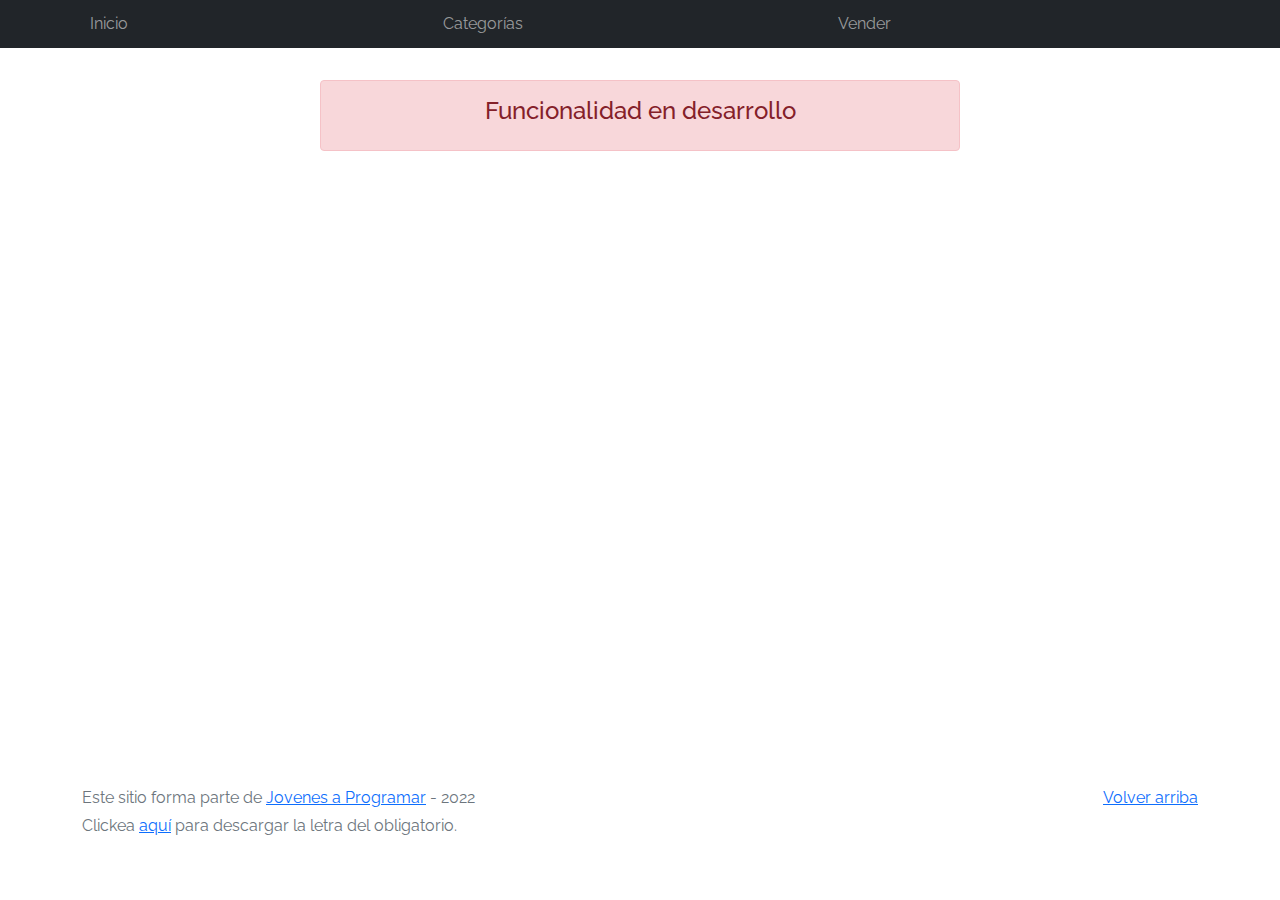
==== cart.html @ 4d766c4d "Descargo y actualizo WorkSpace inicial" ====
<!DOCTYPE html>
<html lang="es">

<head>
  <meta http-equiv="Content-Type" content="text/html; charset=UTF-8">
  <meta name="viewport" content="width=device-width, initial-scale=1, shrink-to-fit=no">
  <title>eMercado - Todo lo que busques está aquí</title>
  <link href="https://fonts.googleapis.com/css?family=Raleway:300,300i,400,400i,700,700i,900,900i" rel="stylesheet">
  <link href="css/bootstrap.min.css" rel="stylesheet">
  <link href="css/font-awesome.min.css" rel="stylesheet">
  <link href="css/styles.css" rel="stylesheet">
</head>

<body>
  <nav class="navbar navbar-expand-lg navbar-dark bg-dark p-1">
    <div class="container">
      <button class="navbar-toggler" type="button" data-bs-toggle="collapse" data-bs-target="#navbarNav"
        aria-controls="navbarNav" aria-expanded="false" aria-label="Toggle navigation">
        <span class="navbar-toggler-icon"></span>
      </button>
      <div class="collapse navbar-collapse" id="navbarNav">
        <ul class="navbar-nav w-100 justify-content-between">
          <li class="nav-item">
            <a class="nav-link" href="index.html">Inicio</a>
          </li>
          <li class="nav-item">
            <a class="nav-link" href="categories.html">Categorías</a>
          </li>
          <li class="nav-item">
            <a class="nav-link" href="sell.html">Vender</a>
          </li>
          <li class="nav-item">
          </li>
        </ul>
      </div>
    </div>
  </nav>
  <main>
    <div class="container">
      <div class="alert alert-danger text-center" role="alert">
        <h4 class="alert-heading">Funcionalidad en desarrollo</h4>
      </div>
    </div>
  </main>
  <footer class="text-muted">
    <div class="container">
      <p class="float-end">
        <a href="#">Volver arriba</a>
      </p>
      <p>Este sitio forma parte de <a href="https://jovenesaprogramar.edu.uy/" target="_blank">Jovenes a Programar</a> -
        2022</p>
      <p>Clickea <a target="_blank" href="Letra.pdf">aquí</a> para descargar la letra del obligatorio.</p>
    </div>
  </footer>
  <div id="spinner-wrapper">
    <div class="lds-ring">
      <div></div>
      <div></div>
      <div></div>
      <div></div>
    </div>
  </div>
  <script src="js/bootstrap.bundle.min.js"></script>
  <script src="js/init.js"></script>
  <script src="js/cart.js"></script>
</body>

</html>
---- css/styles.css ----
.jumbotron,
.card-body,
.container,
.site-header {
  font-family: 'Raleway', serif !important;
}

.jumbotron .display-4 {
  font-weight: bold;
}

nav a {
  text-decoration: none;
}

.bd-placeholder-img {
  font-size: 1.125rem;
  text-anchor: middle;
  -webkit-user-select: none;
  -moz-user-select: none;
  -ms-user-select: none;
  user-select: none;
}

@media (min-width: 768px) {
  .bd-placeholder-img-lg {
    font-size: 3.5rem;
  }
}

.jumbotron {
  height: 50vh;
  padding: 5em inherit;
  margin-bottom: 0;
  background-color: #53C0FB;
  background: url('../img/cover_back.png');
  background-size: cover;
  background-position: center;
  background-repeat: no-repeat;
  color: black;
  font-weight: bold;
}

@media (min-width: 768px) {
  .jumbotron {
    padding-top: 6rem;
    padding-bottom: 6rem;
  }
}

.jumbotron p:last-child {
  margin-bottom: 0;
}

.jumbotron-heading {
  font-weight: 300;
}

.jumbotron .container {
  max-width: 40rem;
  background-color: rgba(255, 255, 255, 0.5);
  border-radius: 10px;
  text-shadow: 1px 1px 2px grey;
}

.jumbotron .lead {
  font-size: 38px;
}

footer {
  padding-top: 3rem;
  padding-bottom: 3rem;
}

footer p {
  margin-bottom: .25rem;
}

.site-header a {
  color: white;
  transition: ease-in-out color .15s;
}

.site-header .dropdown-menu a {
  color: black;
}

.dropzone {
  border: 2px dashed #0087F7;
  border-radius: 5px;
  background: white;
}

.img-fit {
  max-height: 100%;
}

.alert {
  position: fixed;
  top: 80px;
  width: 50%;
  left: 50%;
  transform: translate(-50%, 0);
}

.lds-ring {
  display: inline-block;
  position: relative;
  width: 64px;
  height: 64px;
  top: 50%;
  left: 50%;
}

.cursor-active {
  cursor: pointer;
}

.left {
  float: left;
  padding: 4px;
  background-color: rgba(255, 255, 255, 0.5);
}

.lds-ring div {
  box-sizing: border-box;
  display: block;
  position: absolute;
  width: 51px;
  height: 51px;
  margin: 6px;
  border: 6px solid #fff;
  border-radius: 50%;
  animation: lds-ring 1.2s cubic-bezier(0.5, 0, 0.5, 1) infinite;
  border-color: #fff transparent transparent transparent;
}

.lds-ring div:nth-child(1) {
  animation-delay: -0.45s;
}

.lds-ring div:nth-child(2) {
  animation-delay: -0.3s;
}

.lds-ring div:nth-child(3) {
  animation-delay: -0.15s;
}

@keyframes lds-ring {
  0% {
    transform: rotate(0deg);
  }

  100% {
    transform: rotate(360deg);
  }
}

.signin {
  width: 100%;
  max-width: 330px;
  padding: 15px;
  margin: auto;
}

#spinner-wrapper {
  position: fixed;
  background-color: rgba(0, 0, 0, 0.5);
  width: 100%;
  height: 100%;
  top: 0;
  left: 0;
  z-index: 1021;
  display: none;
}

main {
  min-height: calc(100vh - 210px);
}

a.custom-card,
a.custom-card:hover {
  color: inherit;
  text-decoration: inherit;
}

.checked {
  color: orange;
}
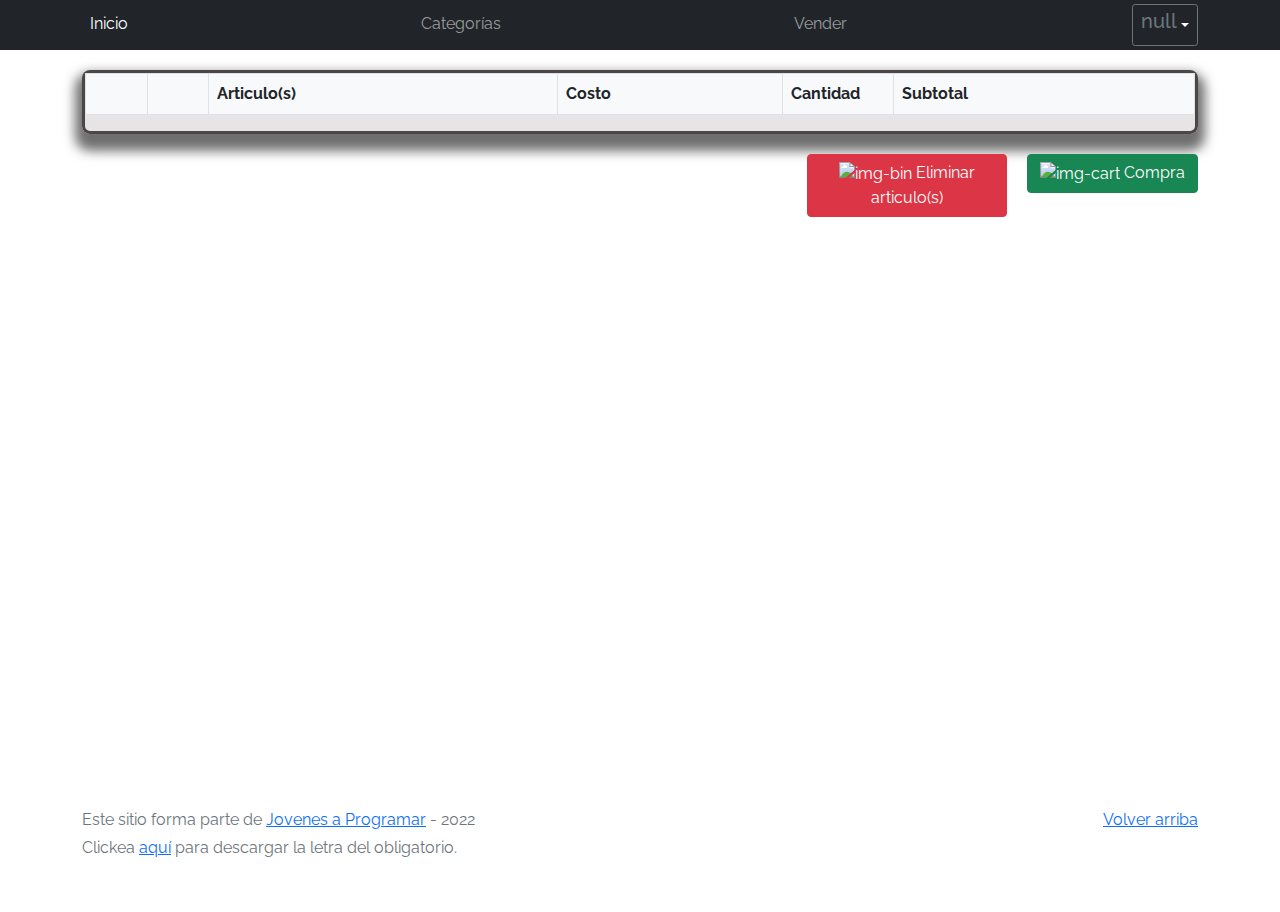
==== commit 945fdd43: "Entrega numero 6" ====
--- a/cart.html
+++ b/cart.html
@@ -9,6 +9,7 @@
   <link href="css/bootstrap.min.css" rel="stylesheet">
   <link href="css/font-awesome.min.css" rel="stylesheet">
   <link href="css/styles.css" rel="stylesheet">
+  <link href='css/cart.css' rel='stylesheet'>
 </head>
 
 <body>
@@ -21,7 +22,7 @@
       <div class="collapse navbar-collapse" id="navbarNav">
         <ul class="navbar-nav w-100 justify-content-between">
           <li class="nav-item">
-            <a class="nav-link" href="index.html">Inicio</a>
+            <a class="nav-link active" href="home.html">Inicio</a>
           </li>
           <li class="nav-item">
             <a class="nav-link" href="categories.html">Categorías</a>
@@ -30,6 +31,18 @@
             <a class="nav-link" href="sell.html">Vender</a>
           </li>
           <li class="nav-item">
+            <div class="dropdown">
+              <button class="btn btn-secondary btn-sm dropdown-toggle flechita" type="button" id="dropdownMenu2" data-bs-toggle="dropdown" aria-expanded="false">
+                <div class='usrName'><h5 id="usrName"></h5></div>
+              </button>
+              <ul class="dropdown-menu" aria-labelledby="dropdownMenu2">
+                <li><button class="dropdown-item" id="mi-carrito" type="button">Mi Carrito</button></li>
+                <li><button class="dropdown-item" id="mi-perfil" type="button" >Mi Perfil</button></li>
+                <li><button class="dropdown-item" id="cerrar-sesion" type="button">Cerrar sesión</button></li>
+              </ul>
+            </div>
+
+
           </li>
         </ul>
       </div>
@@ -37,9 +50,188 @@
   </nav>
   <main>
     <div class="container">
-      <div class="alert alert-danger text-center" role="alert">
+      <!-- <div class="alert alert-danger text-center" role="alert">
         <h4 class="alert-heading">Funcionalidad en desarrollo</h4>
-      </div>
+      </div> -->
+
+      <div class="miCarrito" id="miCarrito" >
+        <table class="table table-bordered table-hover" id="tCarrito">
+          <thead >
+            <tr class="bg-light">
+              <th></th>
+              <th></th>
+              <th>Articulo(s)</th>
+              <th>Costo</th>
+              <th width="10%">Cantidad</th>
+              <th>Subtotal</th>
+            </tr>
+          </thead>
+        </table>
+      </div>
+      <div class="fd-row-reverse">
+        <button id="confirm-prod" type="button" class="btn btn-success float-end" data-bs-toggle="button" autocomplete="off" style="max-width:200px;"> <img src="https://iconmonstr.com/wp-content/g/gd/makefg.php?i=../releases/preview/2013/png/iconmonstr-checkout-5.png&r=0&g=0&b=0" alt="img-cart" width="15%"> Compra</button>
+
+        <button id="del-prod" type="button" class="btn btn btn-danger float-end" data-bs-toggle="button" autocomplete="off" style="max-width:200px;"><img src="https://iconmonstr.com/wp-content/g/gd/makefg.php?i=../releases/preview/2017/png/iconmonstr-trash-can-30.png&r=0&g=0&b=0" alt="img-bin" width="15%"> Eliminar articulo(s)</button>
+      </div>
+      <br>
+      <div id="ord-comp" class="card border-secondary mb-3 oculto" style="width: 100%;">
+        <div class="card-header text-center"><h3>Orden de compra</h3></div>
+        <div class="card-body text-secondary" style="padding: 0px 30px 30px 30px;">
+          <p class="card-text">
+            <form class="row g-3 needs-validation" id="send">
+              <h4>Tipo de envio</h4>
+              <label class="col-md-8">
+                <input name='send' data-send="premium" value="1.15" type='radio'>Envio Premium de 24 a 48hs (+15%)
+              </label><br>
+              <label>
+                <input name='send' data-send="express" value="1.08" type='radio'>Envio Express de 2 a 3 días (+8%)
+              </label><br>
+              <label>
+                <input name='send' data-send="standard" value="1.02" type='radio'>Envio Standard de 3 a 7 días (+2%)
+              </label>
+              <br><br>
+              <div class="row">
+                <h4 class="col-12">Direccion de envio: </h4>
+                <!-- <label>
+                  <h3 class="col-5 text-center">Calle</h3><input type="text" name="adress" id="adress" class="col-6" required>
+                </label>
+                <h3 class="col-5 text-center">Numero</h3><input type="text" name="number" id="number"  class="col-6" required>
+                <h3 class="col-5 text-center">Esquina</h3><input type="text" name="adress2" id="adress" class="col-6" required>
+                <h3 class="col-5 text-center">Codigo postal</h3><input type="text" name="postal" id="postal"  class="col-6" required>
+              </div> -->
+
+              <form class="row g-3 needs-validation" novalidate>
+                <div class="col-md-4">
+                  <label for="validationCustom01" class="form-label">Calle</label>
+                  <input type="text" class="form-control" name="calle" id="validationCustom01" placeholder="Direción principal" required>
+                  <div class="valid-feedback">
+                    Looks good!
+                  </div>
+                  <div class="invalid-feedback">
+                    Porfavor ingrese la calle principal de su domicilio
+                  </div>
+                </div>
+                <div class="col-md-4">
+                  <label for="validationCustom02" class="form-label">Esquina</label>
+                  <input type="text" class="form-control" name="esq" id="validationCustom02" required>
+                  <div class="valid-feedback">
+                    Looks good!
+                  </div>
+                  <div class="invalid-feedback">
+                    ingrese la calle transversal mas cercana
+                  </div>
+                </div>
+                <div class="col-md-4">
+                  <label for="validationCustom03" class="form-label">Numero</label>
+                  <input type="number" class="form-control" name="numDor" id="validationCustom03" placeholder="Numero de puerta" required>
+                  <div class="invalid-feedback">
+                    Porfavor ingrese el numero de puerta
+                  </div>
+                </div>
+                <div class="col-md-6">
+                  <label for="validationCustom03" class="form-label">Ciudad</label>
+                  <input type="text" class="form-control" name="cty" id="validationCustom04" required>
+                  <div class="invalid-feedback">
+                    Please provide a valid city.
+                  </div>
+                </div>
+                <!-- <div class="col-12">
+                  <div class="form-check">
+                    <input class="form-check-input" type="checkbox" value="" id="invalidCheck" required>
+                    <label class="form-check-label" for="invalidCheck">
+                      Agree to terms and conditions
+                    </label>
+                    <div class="invalid-feedback">
+                      You must agree before submitting.
+                    </div>
+                  </div>
+                </div> -->
+                <div class="clo-12 mx-auto">
+                  <button id="buy-prod" class="btn btn-outline-secondary" type="submit"><img src="https://iconmonstr.com/wp-content/g/gd/makefg.php?i=../releases/preview/2013/png/iconmonstr-checkout-8.png&r=0&g=0&b=0" alt="img-cart" width="10%"> Continuar</button>
+                  <!-- <button id="buy-prod" type="submit" class="btn btn-success float-end" data-bs-toggle="button" style="max-width:250px;"> <img src="https://iconmonstr.com/wp-content/g/gd/makefg.php?i=../releases/preview/2013/png/iconmonstr-checkout-8.png&r=0&g=0&b=0" alt="img-cart" width="15%"> Continuar</button> -->
+                </div>
+              </form>
+            </form>
+        </div>
+        
+          <hr>
+        <div class="card-body text-secondary row" id="costos">
+          <div class="row border-bottom">
+            <div class="col-4">Subtotal</div>
+            <div class="col-4"></div>
+            <div id="subtot" class="col-4"></div>
+          </div>
+          <div class="row border-bottom">
+            <div class="col-4">Costo de envio</div>
+            <div class="col-4"></div>
+            <div id="costSend" class="col-4 align-items-center"></div>
+          </div><br>
+          <div class="row border-bottom">
+            <div class="col-4">Total</div>
+            <div class="col-4"></div>
+            <div  id="tot" class="col-4 align-items-center"></div>
+          </div>
+        </div>
+      </p>
+      <button type="button" id="payBy" class="btn btn-outline-primary d-none mx-auto" data-bs-toggle="modal" data-bs-target="#exampleModal">
+        Medio de pago
+      </button>
+      <div class="modal fade" id="exampleModal" tabindex="-1" aria-labelledby="exampleModalLabel" aria-hidden="true">
+        <div class="modal-dialog">
+          <div class="modal-content">
+            <div class="modal-header">
+              <h5 class="modal-title" id="exampleModalLabel">Forma de pago</h5>
+              <button type="button" id="closebtn" class="btn-close" data-bs-dismiss="modal" aria-label="Close"></button>
+            </div>
+            <div class="modal-body">
+              <hr>
+              <div class="form-check">
+                <input class="form-check-input" type="radio" name="flexRadioDefault" id="RadioDefault1" checked>
+                <label class="form-check-label" for="RadioDefault1">
+                  Tarjeta de credito
+                </label>
+                <br>
+                <form class="row g-3">
+                  <div class="col-md-12">
+                    <label for="inputCardNum" class="form-label">Numero de tarjeta</label>
+                    <input type="number" class="form-control" id="inputCardNum">
+                  </div>
+                  <div class="col-md-6">
+                    <label for="inputCSeg" class="form-label">Codigo de seguridad</label>
+                    <input type="number" class="form-control" id="inputCSeg"  min="0">
+                  </div>
+                  <div class="col-6">
+                    <label for="inputDateOff" class="form-label">Vencimiento (MM/AA)</label>
+                    <input type="text" class="form-control" id="inputDateOff" maxlength="5">
+                  </div>
+                </form>
+              </div>
+              <hr>
+              <div class="form-check disabled">
+                <input class="form-check-input" type="radio" name="flexRadioDefault" id="RadioDefault2">
+                <label class="form-check-label" for="RadioDefault2">
+                  Transferencia bancaria
+                </label>
+                <div class="col-12">
+                  <label for="inputBankCount" class="form-label">Numero de cuenta</label>
+                  <input type="number" class="form-control" id="inputBankCount" disabled>
+                </div>
+              </div>
+            </div>
+
+            <div class="modal-footer">
+              <button type="button" id="confirmPay" class="btn btn-primary">Confirmar medio de pago</button>
+            </div>
+          </div>
+        </div>
+      </div>
+      <div>
+        <button id="finishBuy" type="button" class="btn btn-outline-success d-none">Finalizar compra</button>
+      </div>
+      </div>
+    </div>
+    <div id="succsesAlert" class="alert alert-success d-none" role="alert">
+      Su compra se realizo con exito!
     </div>
   </main>
   <footer class="text-muted">
